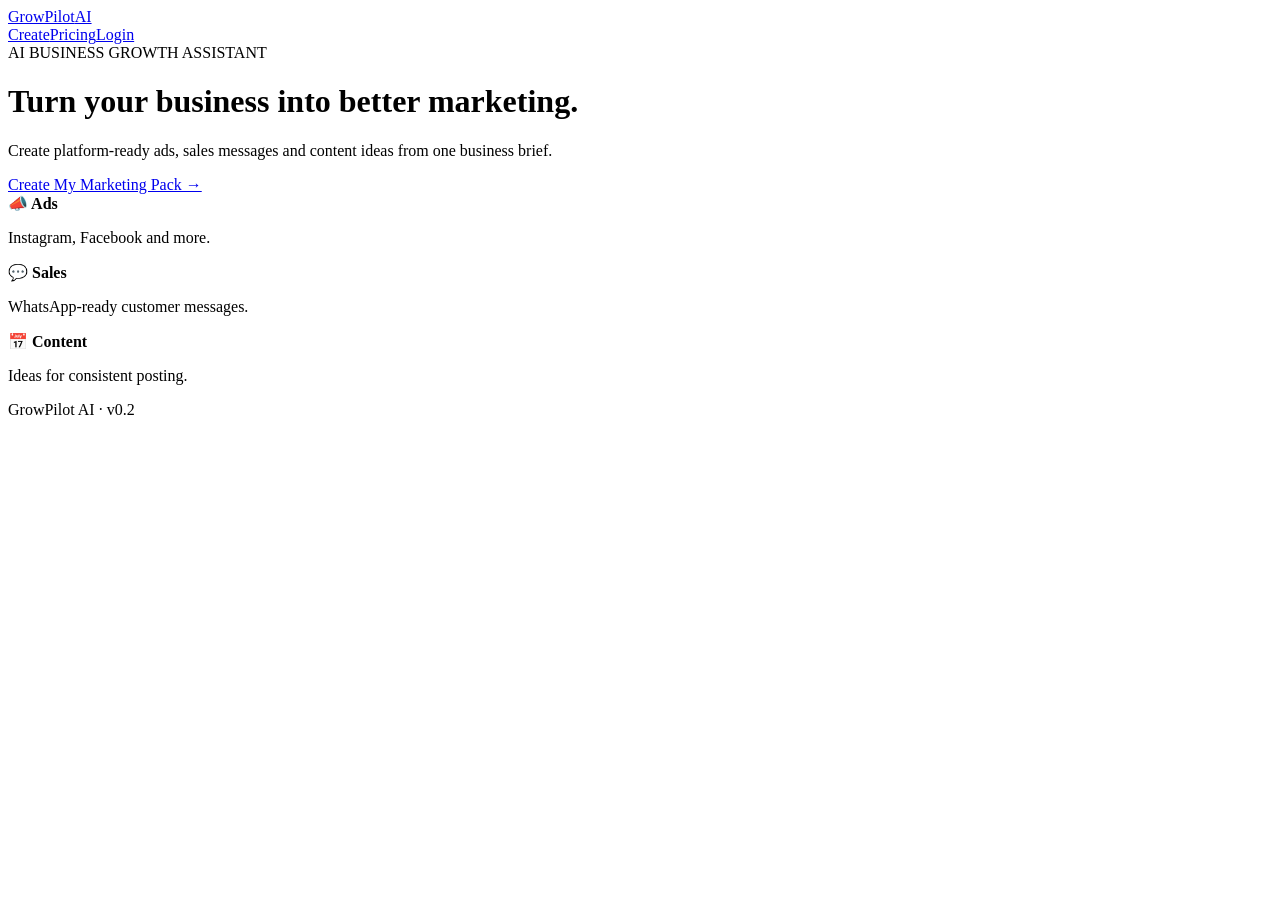
==== Frontend/HTML/index.html @ ac7fca86 "Add files via upload" ====
<!doctype html><html><head><meta charset="utf-8"><meta name="viewport" content="width=device-width,initial-scale=1"><title>GrowPilot AI</title><link rel="stylesheet" href="css/style.css"></head><body>
<header class="nav"><a class="brand" href="index.html">GrowPilot<span>AI</span></a><nav><a href="create.html">Create</a><a href="pricing.html">Pricing</a><a href="login.html">Login</a></nav></header>
<main class="hero"><div class="badge">AI BUSINESS GROWTH ASSISTANT</div><h1>Turn your business into <span>better marketing.</span></h1><p>Create platform-ready ads, sales messages and content ideas from one business brief.</p><a class="btn primary" href="create.html">Create My Marketing Pack →</a><div class="cards"><div><b>📣 Ads</b><p>Instagram, Facebook and more.</p></div><div><b>💬 Sales</b><p>WhatsApp-ready customer messages.</p></div><div><b>📅 Content</b><p>Ideas for consistent posting.</p></div></div></main><footer>GrowPilot AI · v0.2</footer></body></html>
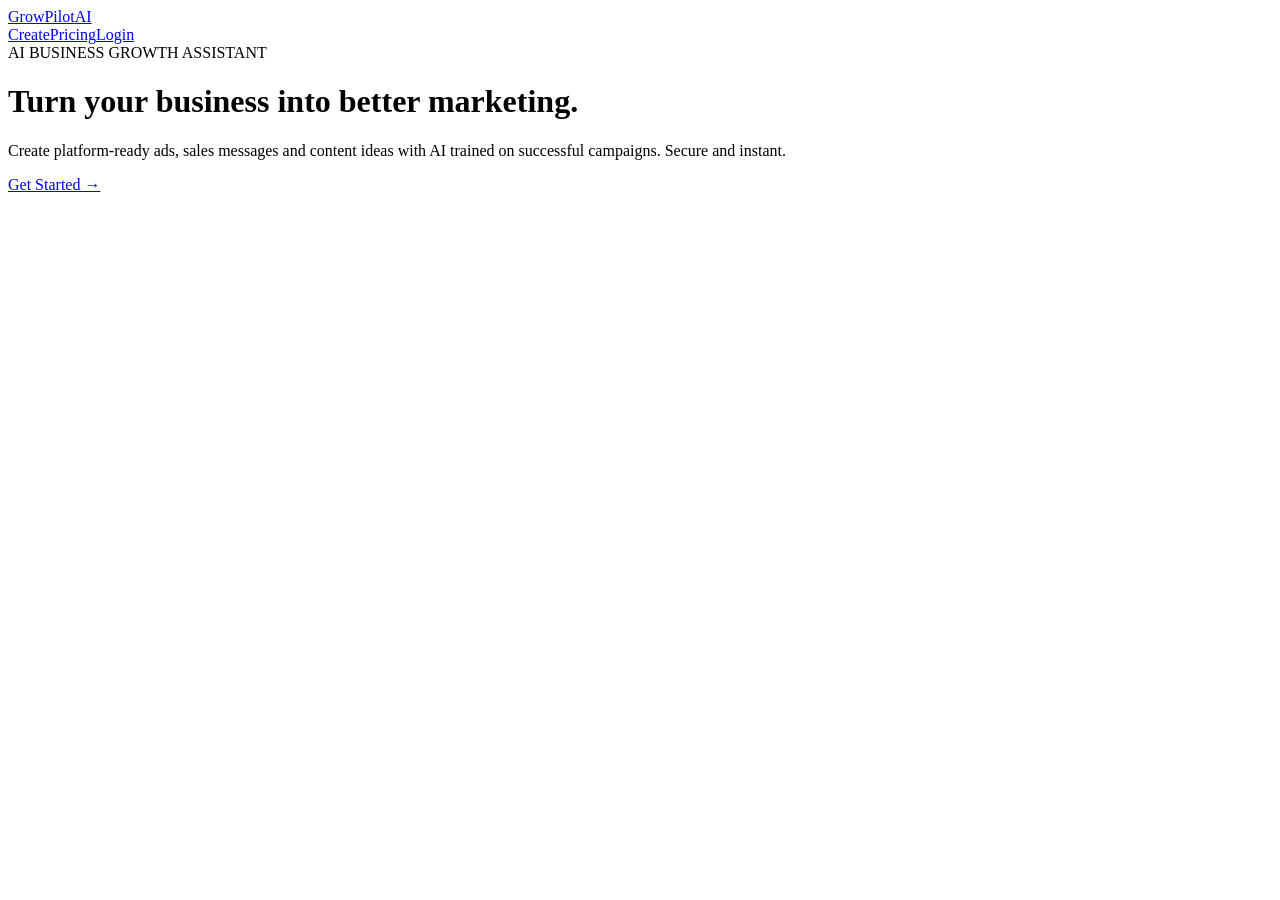
==== commit 961f19c4: "Fix frontend asset paths and configure API endpoint" ====
--- a/Frontend/HTML/index.html
+++ b/Frontend/HTML/index.html
@@ -1,3 +1 @@
-<!doctype html><html><head><meta charset="utf-8"><meta name="viewport" content="width=device-width,initial-scale=1"><title>GrowPilot AI</title><link rel="stylesheet" href="css/style.css"></head><body>
-<header class="nav"><a class="brand" href="index.html">GrowPilot<span>AI</span></a><nav><a href="create.html">Create</a><a href="pricing.html">Pricing</a><a href="login.html">Login</a></nav></header>
-<main class="hero"><div class="badge">AI BUSINESS GROWTH ASSISTANT</div><h1>Turn your business into <span>better marketing.</span></h1><p>Create platform-ready ads, sales messages and content ideas from one business brief.</p><a class="btn primary" href="create.html">Create My Marketing Pack →</a><div class="cards"><div><b>📣 Ads</b><p>Instagram, Facebook and more.</p></div><div><b>💬 Sales</b><p>WhatsApp-ready customer messages.</p></div><div><b>📅 Content</b><p>Ideas for consistent posting.</p></div></div></main><footer>GrowPilot AI · v0.2</footer></body></html>+<!doctype html><html><head><meta charset="utf-8"><meta name="viewport" content="width=device-width,initial-scale=1"><title>GrowPilot AI</title><link rel="stylesheet" href="/CSS/style.css"></head><body><header class="nav"><a class="brand" href="index.html">GrowPilot<span>AI</span></a><nav><a href="create.html">Create</a><a href="pricing.html">Pricing</a><a href="login.html">Login</a></nav></header><main class="hero"><div class="badge">AI BUSINESS GROWTH ASSISTANT</div><h1>Turn your business into <span>better marketing.</span></h1><p>Create platform-ready ads, sales messages and content ideas with AI trained on successful campaigns. Secure and instant.</p><a href="create.html" class="btn primary">Get Started →</a></main></body></html>
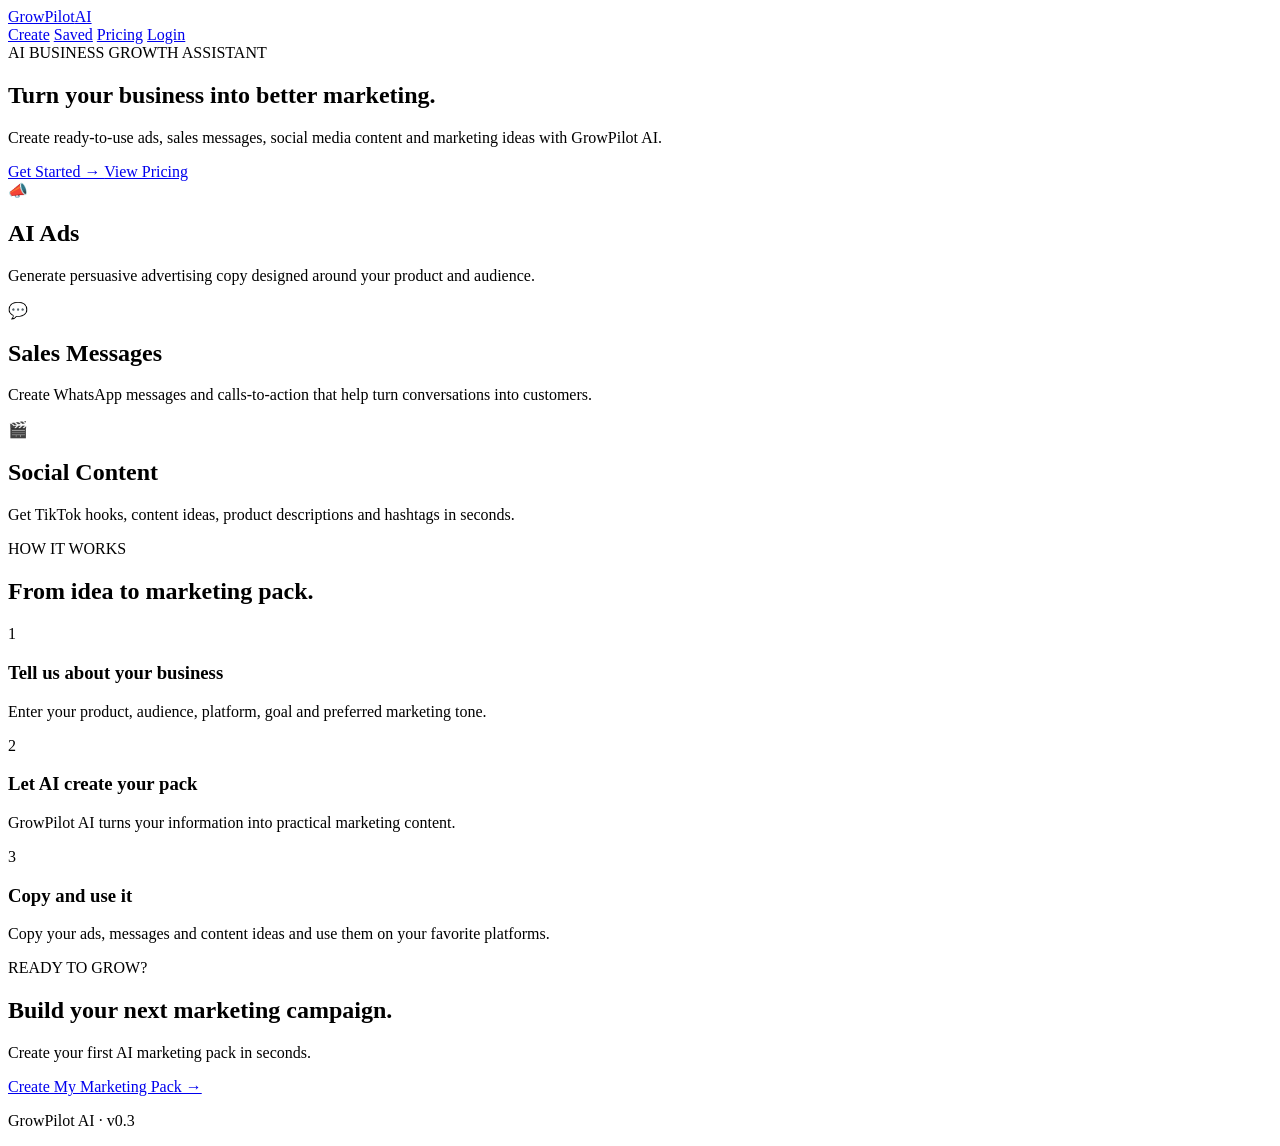
==== commit 35873ee9: "Update index.html" ====
--- a/Frontend/HTML/index.html
+++ b/Frontend/HTML/index.html
@@ -1 +1,198 @@
-<!doctype html><html><head><meta charset="utf-8"><meta name="viewport" content="width=device-width,initial-scale=1"><title>GrowPilot AI</title><link rel="stylesheet" href="/CSS/style.css"></head><body><header class="nav"><a class="brand" href="index.html">GrowPilot<span>AI</span></a><nav><a href="create.html">Create</a><a href="pricing.html">Pricing</a><a href="login.html">Login</a></nav></header><main class="hero"><div class="badge">AI BUSINESS GROWTH ASSISTANT</div><h1>Turn your business into <span>better marketing.</span></h1><p>Create platform-ready ads, sales messages and content ideas with AI trained on successful campaigns. Secure and instant.</p><a href="create.html" class="btn primary">Get Started →</a></main></body></html>+<!doctype html>
+<html lang="en">
+<head>
+  <meta charset="utf-8">
+  <meta name="viewport" content="width=device-width, initial-scale=1">
+
+  <title>GrowPilot AI — AI Marketing Assistant</title>
+
+  <meta
+    name="description"
+    content="GrowPilot AI helps businesses create ads, sales messages, social media content and marketing ideas with AI."
+  >
+
+  <link rel="stylesheet" href="/CSS/style.css">
+</head>
+
+<body>
+
+  <header class="nav">
+    <a class="brand" href="/HTML/index.html">
+      GrowPilot<span>AI</span>
+    </a>
+
+    <nav>
+      <a href="/HTML/create.html">Create</a>
+      <a href="/HTML/saved.html">Saved</a>
+      <a href="/HTML/pricing.html">Pricing</a>
+      <a href="/HTML/login.html">Login</a>
+    </nav>
+  </header>
+
+
+  <main>
+
+    <!-- Hero -->
+    <section class="hero">
+
+      <div class="badge">
+        AI BUSINESS GROWTH ASSISTANT
+      </div>
+
+      <h1>
+        Turn your business into
+        <span>better marketing.</span>
+      </h1>
+
+      <p>
+        Create ready-to-use ads, sales messages, social media
+        content and marketing ideas with GrowPilot AI.
+      </p>
+
+      <div class="hero-actions">
+        <a
+          href="/HTML/create.html"
+          class="btn primary"
+        >
+          Get Started →
+        </a>
+
+        <a
+          href="/HTML/pricing.html"
+          class="btn"
+        >
+          View Pricing
+        </a>
+      </div>
+
+    </section>
+
+
+    <!-- Features -->
+    <section class="features">
+
+      <article class="feature-card">
+        <div class="feature-icon">📣</div>
+
+        <h2>AI Ads</h2>
+
+        <p>
+          Generate persuasive advertising copy
+          designed around your product and audience.
+        </p>
+      </article>
+
+
+      <article class="feature-card">
+        <div class="feature-icon">💬</div>
+
+        <h2>Sales Messages</h2>
+
+        <p>
+          Create WhatsApp messages and calls-to-action
+          that help turn conversations into customers.
+        </p>
+      </article>
+
+
+      <article class="feature-card">
+        <div class="feature-icon">🎬</div>
+
+        <h2>Social Content</h2>
+
+        <p>
+          Get TikTok hooks, content ideas, product
+          descriptions and hashtags in seconds.
+        </p>
+      </article>
+
+    </section>
+
+
+    <!-- How it works -->
+    <section class="how-it-works">
+
+      <div class="section-heading">
+        <div class="badge">HOW IT WORKS</div>
+
+        <h2>
+          From idea to
+          <span>marketing pack.</span>
+        </h2>
+      </div>
+
+
+      <div class="steps">
+
+        <article class="step">
+          <div class="step-number">1</div>
+
+          <h3>Tell us about your business</h3>
+
+          <p>
+            Enter your product, audience, platform,
+            goal and preferred marketing tone.
+          </p>
+        </article>
+
+
+        <article class="step">
+          <div class="step-number">2</div>
+
+          <h3>Let AI create your pack</h3>
+
+          <p>
+            GrowPilot AI turns your information into
+            practical marketing content.
+          </p>
+        </article>
+
+
+        <article class="step">
+          <div class="step-number">3</div>
+
+          <h3>Copy and use it</h3>
+
+          <p>
+            Copy your ads, messages and content ideas
+            and use them on your favorite platforms.
+          </p>
+        </article>
+
+      </div>
+
+    </section>
+
+
+    <!-- CTA -->
+    <section class="cta-section">
+
+      <div class="badge">READY TO GROW?</div>
+
+      <h2>
+        Build your next
+        <span>marketing campaign.</span>
+      </h2>
+
+      <p>
+        Create your first AI marketing pack in seconds.
+      </p>
+
+      <a
+        href="/HTML/create.html"
+        class="btn primary"
+      >
+        Create My Marketing Pack →
+      </a>
+
+    </section>
+
+  </main>
+
+
+  <footer class="footer">
+    <p>GrowPilot AI · v0.3</p>
+  </footer>
+
+</body>
+</html>
